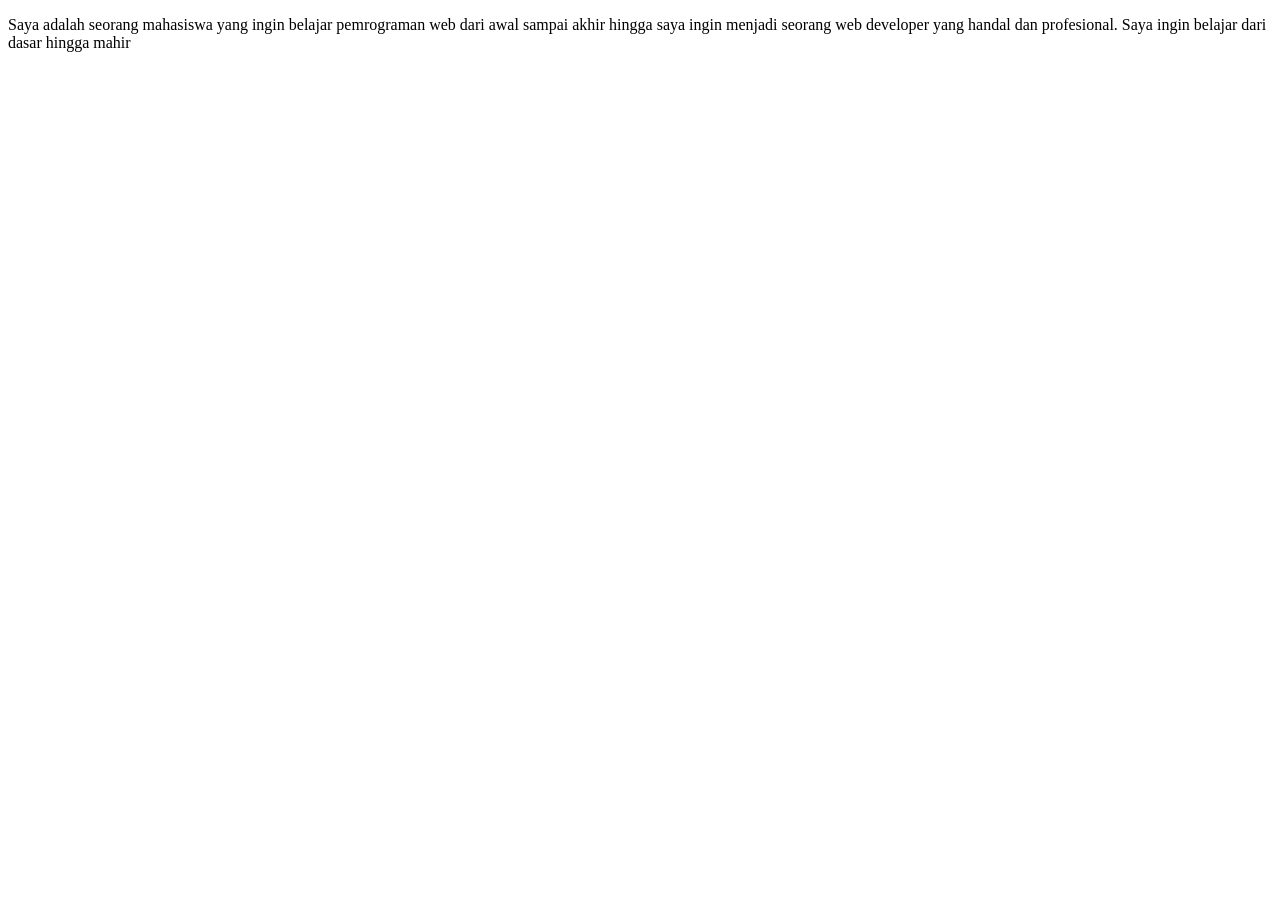
==== about.html @ 1e38e839 "Tambah fiLe about dan contact" ====
<!DOCTYPE html>
<html lang="en">
<head>
    <meta charset="UTF-8">
    <meta name="viewport" content="width=device-width, initial-scale=1.0">
    <title>Awal</title>
</head>
<body>
    <p>Saya adalah seorang mahasiswa yang ingin belajar pemrograman web dari awal sampai akhir
        hingga saya ingin menjadi seorang web developer yang handal dan profesional. 
        Saya ingin belajar dari dasar hingga mahir
    </p>
</body>
</html>
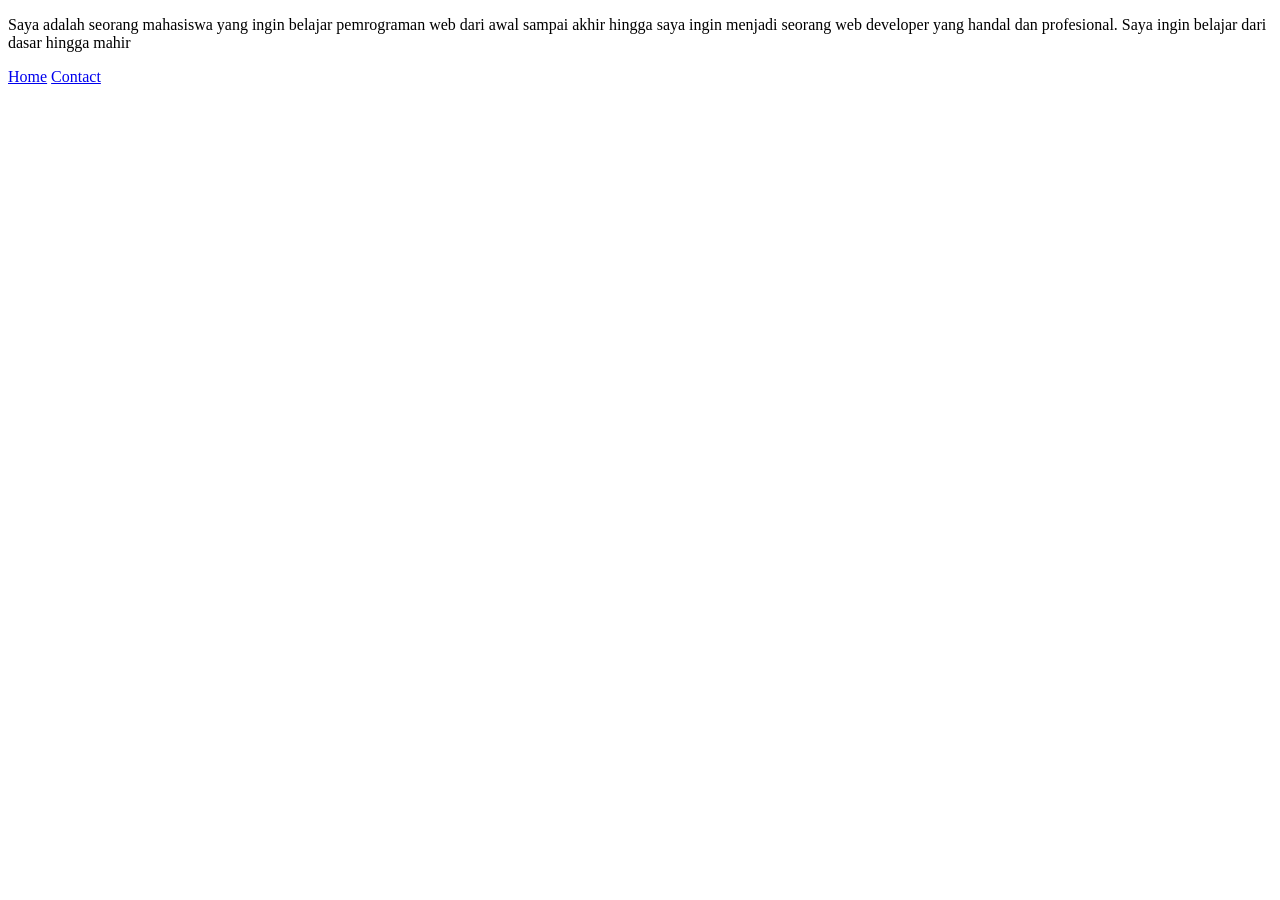
==== commit c291b290: "Memperbaiki tampilan web" ====
--- a/about.html
+++ b/about.html
@@ -10,5 +10,9 @@
         hingga saya ingin menjadi seorang web developer yang handal dan profesional. 
         Saya ingin belajar dari dasar hingga mahir
     </p>
+
+
+    <a href="index.html">Home</a>
+    <a href="contact.html">Contact</a>
 </body>
 </html>
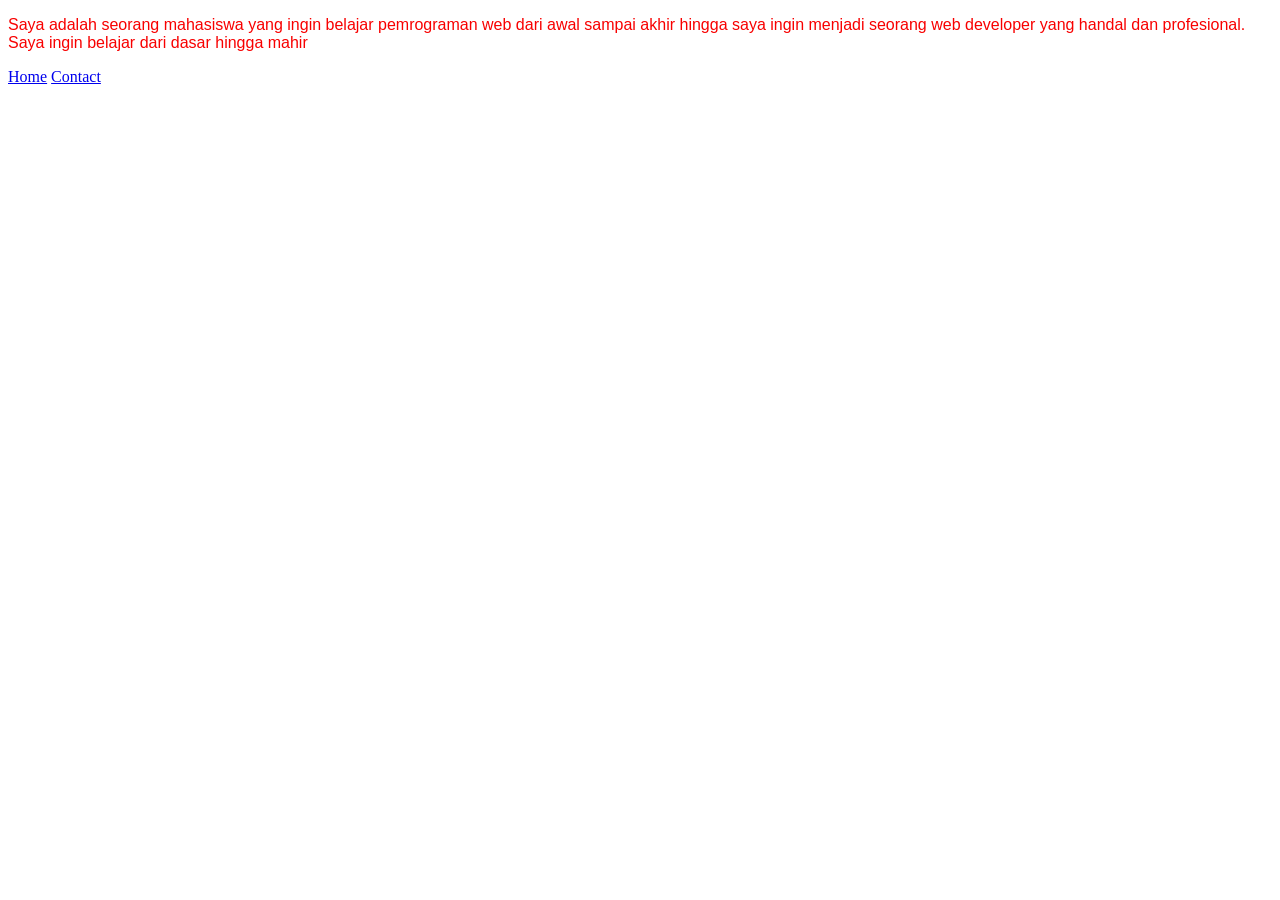
==== commit f1042dfa: "Tambahan CSS" ====
--- a/about.html
+++ b/about.html
@@ -4,6 +4,7 @@
     <meta charset="UTF-8">
     <meta name="viewport" content="width=device-width, initial-scale=1.0">
     <title>Awal</title>
+    <link rel="stylesheet" href="style.css">
 </head>
 <body>
     <p>Saya adalah seorang mahasiswa yang ingin belajar pemrograman web dari awal sampai akhir
--- a/style.css
+++ b/style.css
@@ -0,0 +1,8 @@
+p {
+    font-family: Arial, sans-serif;
+    color: #f80000;
+}
+h1 {
+    font-family: 'Times New Roman', serif;
+    color: #0000ff;
+}
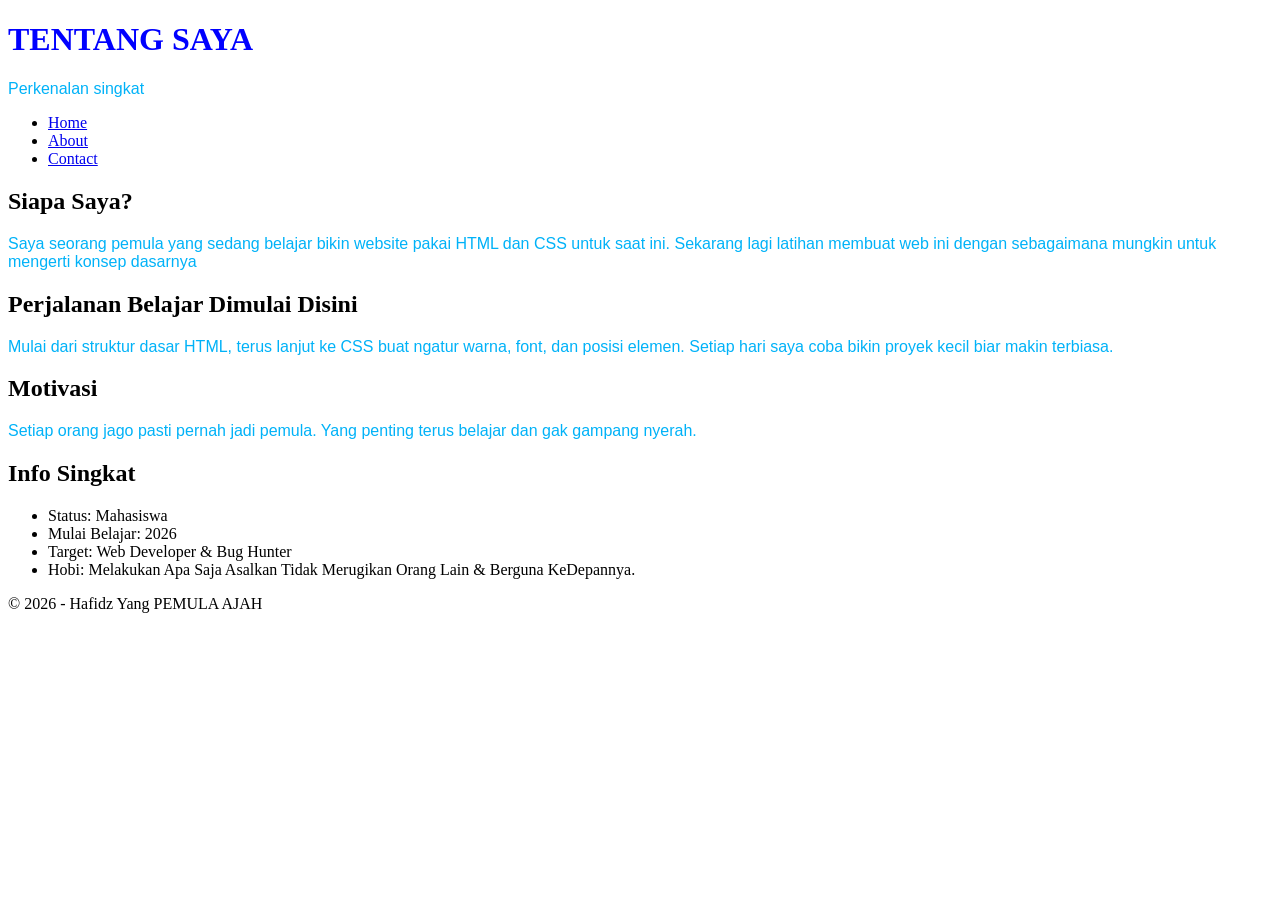
==== commit 2c5904ed: "Versi Terbarui Menjadi Web" ====
--- a/about.html
+++ b/about.html
@@ -1,19 +1,64 @@
 <!DOCTYPE html>
-<html lang="en">
+<html lang="id">
 <head>
-    <meta charset="UTF-8">
-    <meta name="viewport" content="width=device-width, initial-scale=1.0">
-    <title>Awal</title>
-    <link rel="stylesheet" href="style.css">
+  <meta charset="UTF-8">
+  <title>Tentang Saya - About</title>
+  <link rel="stylesheet" href="style.css">
 </head>
 <body>
-    <p>Saya adalah seorang mahasiswa yang ingin belajar pemrograman web dari awal sampai akhir
-        hingga saya ingin menjadi seorang web developer yang handal dan profesional. 
-        Saya ingin belajar dari dasar hingga mahir
-    </p>
 
+  <header>
+    <h1>TENTANG SAYA</h1>
+    <p>Perkenalan singkat</p>
+  </header>
 
-    <a href="index.html">Home</a>
-    <a href="contact.html">Contact</a>
+  <nav>
+    <ul>
+      <li><a href="home.html">Home</a></li>
+      <li><a href="about.html" class="active">About</a></li>
+      <li><a href="contact.html">Contact</a></li>
+    </ul>
+  </nav>
+
+  <div class="container">
+    <div class="content">
+      <main class="main">
+        <h2>Siapa Saya?</h2>
+        <p>
+          Saya seorang pemula yang sedang belajar bikin website pakai HTML dan CSS untuk saat ini.
+          Sekarang lagi latihan membuat web ini dengan sebagaimana mungkin untuk mengerti konsep dasarnya
+          
+        </p>
+
+        <h2>Perjalanan Belajar Dimulai Disini</h2>
+        <p>
+          Mulai dari struktur dasar HTML, terus lanjut ke CSS buat ngatur
+          warna, font, dan posisi elemen. Setiap hari saya coba bikin
+          proyek kecil biar makin terbiasa.
+        </p>
+
+        <h2>Motivasi</h2>
+        <p>
+          Setiap orang jago pasti pernah jadi pemula. Yang penting terus
+          belajar dan gak gampang nyerah.
+        </p>
+      </main>
+
+      <aside class="sidebar">
+        <h2>Info Singkat</h2>
+        <ul>
+          <li>Status: Mahasiswa</li>
+          <li>Mulai Belajar: 2026</li>
+          <li>Target: Web Developer & Bug Hunter</li>
+          <li>Hobi: Melakukan Apa Saja Asalkan Tidak Merugikan Orang Lain & Berguna KeDepannya.</li>
+        </ul>
+      </aside>
+    </div>
+  </div>
+
+  <footer>
+    &copy; 2026 - Hafidz Yang PEMULA AJAH
+  </footer>
+
 </body>
 </html>
--- a/style.css
+++ b/style.css
@@ -1,8 +1,12 @@
 p {
     font-family: Arial, sans-serif;
-    color: #f80000;
+    color: #00b2f8;
 }
 h1 {
     font-family: 'Times New Roman', serif;
     color: #0000ff;
+}
+.webpertama {
+    font-family: 'Courier New', monospace;
+    color: #00fff2;
 }
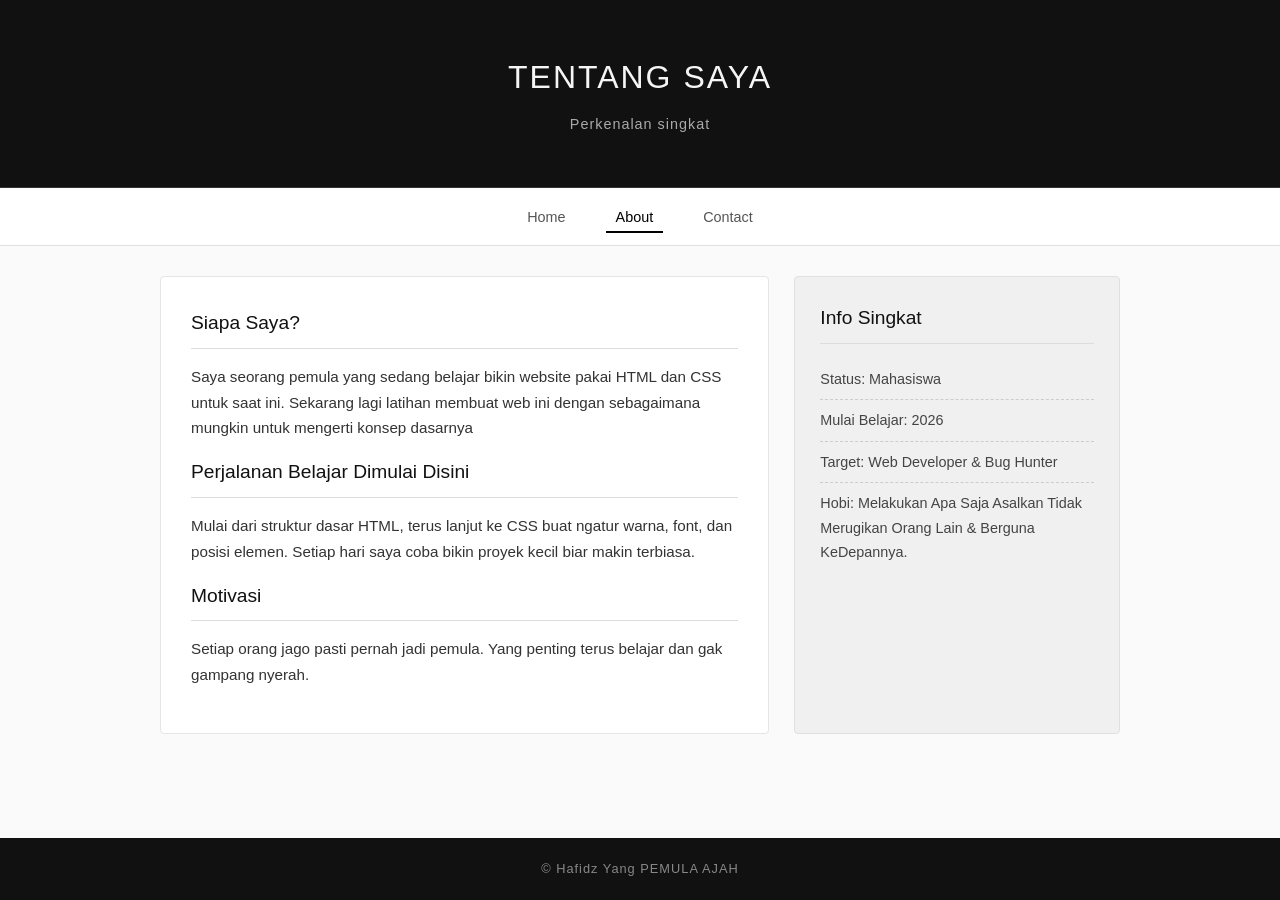
==== commit 3b29b8aa: "Updated" ====
--- a/about.html
+++ b/about.html
@@ -29,7 +29,7 @@
           Sekarang lagi latihan membuat web ini dengan sebagaimana mungkin untuk mengerti konsep dasarnya
           
         </p>
-
+<!--Disini Akan Update tentang pelajaran ke depannya.-->
         <h2>Perjalanan Belajar Dimulai Disini</h2>
         <p>
           Mulai dari struktur dasar HTML, terus lanjut ke CSS buat ngatur
@@ -57,7 +57,7 @@
   </div>
 
   <footer>
-    &copy; 2026 - Hafidz Yang PEMULA AJAH
+    &copy; Hafidz Yang PEMULA AJAH
   </footer>
 
 </body>
--- a/style.css
+++ b/style.css
@@ -1,12 +1,204 @@
-p {
-    font-family: Arial, sans-serif;
-    color: #00b2f8;
-}
-h1 {
-    font-family: 'Times New Roman', serif;
-    color: #0000ff;
-}
-.webpertama {
-    font-family: 'Courier New', monospace;
-    color: #00fff2;
-}+* {
+  margin: 0;
+  padding: 0;
+  box-sizing: border-box;
+}
+
+body {
+  font-family: 'Segoe UI', Arial, sans-serif;
+  background-color: #fafafa;
+  color: #1a1a1a;
+  line-height: 1.7;
+  min-height: 100vh;
+  display: flex;
+  flex-direction: column;
+}
+
+a {
+  text-decoration: none;
+  color: inherit;
+}
+
+header {
+  background-color: #111;
+  color: #f5f5f5;
+  padding: 50px 20px;
+  text-align: center;
+  border-bottom: 1px solid #333;
+}
+
+header h1 {
+  font-size: 2rem;
+  font-weight: 300;
+  letter-spacing: 2px;
+  margin-bottom: 8px;
+}
+
+header p {
+  font-size: 0.9rem;
+  color: #aaa;
+  letter-spacing: 1px;
+}
+
+nav {
+  background-color: #fff;
+  border-bottom: 1px solid #e0e0e0;
+  padding: 15px 20px;
+  position: sticky;
+  top: 0;
+  z-index: 100;
+}
+
+nav ul {
+  list-style: none;
+  display: flex;
+  justify-content: center;
+  gap: 30px;
+}
+
+nav ul li a {
+  color: #555;
+  font-size: 0.9rem;
+  font-weight: 500;
+  padding: 6px 10px;
+  border-bottom: 2px solid transparent;
+  transition: all 0.2s ease;
+}
+
+nav ul li a:hover {
+  color: #000;
+  border-bottom-color: #000;
+}
+
+nav ul li a.active {
+  color: #000;
+  border-bottom-color: #000;
+}
+
+.container {
+  max-width: 1000px;
+  margin: 0 auto;
+  width: 100%;
+  flex: 1;
+}
+
+
+.content {
+  display: flex;
+  flex-wrap: wrap;
+  gap: 25px;
+  padding: 30px 20px;
+}
+
+.main {
+  flex: 2;
+  min-width: 280px;
+  background-color: #fff;
+  padding: 30px;
+  border: 1px solid #e5e5e5;
+  border-radius: 4px;
+}
+
+.sidebar {
+  flex: 1;
+  min-width: 220px;
+  background-color: #f0f0f0;
+  padding: 25px;
+  border: 1px solid #e0e0e0;
+  border-radius: 4px;
+}
+
+.main h2, .sidebar h2 {
+  color: #111;
+  font-weight: 400;
+  font-size: 1.2rem;
+  margin-bottom: 15px;
+  padding-bottom: 8px;
+  border-bottom: 1px solid #ddd;
+}
+
+.main p {
+  margin-bottom: 15px;
+  color: #333;
+  font-size: 0.95rem;
+}
+
+.sidebar ul {
+  list-style: none;
+}
+
+.sidebar ul li {
+  padding: 8px 0;
+  border-bottom: 1px dashed #ccc;
+  font-size: 0.9rem;
+  color: #444;
+}
+
+.sidebar ul li:last-child {
+  border-bottom: none;
+}
+
+.form-group {
+  margin-bottom: 18px;
+}
+
+.form-group label {
+  display: block;
+  margin-bottom: 6px;
+  font-size: 0.85rem;
+  font-weight: 500;
+  color: #222;
+  letter-spacing: 0.5px;
+}
+
+.form-group input,
+.form-group textarea {
+  width: 100%;
+  padding: 10px 12px;
+  border: 1px solid #ccc;
+  background-color: #fafafa;
+  border-radius: 3px;
+  font-family: inherit;
+  font-size: 0.9rem;
+  color: #111;
+  transition: border-color 0.2s;
+}
+
+.form-group input:focus,
+.form-group textarea:focus {
+  outline: none;
+  border-color: #333;
+  background-color: #fff;
+}
+
+.form-group textarea {
+  resize: vertical;
+  min-height: 110px;
+}
+
+.btn {
+  background-color: #111;
+  color: #fff;
+  padding: 10px 24px;
+  border: none;
+  border-radius: 3px;
+  cursor: pointer;
+  font-size: 0.9rem;
+  letter-spacing: 1px;
+  transition: background-color 0.2s;
+}
+
+.btn:hover {
+  background-color: #333;
+}
+
+
+footer {
+  background-color: #111;
+  color: #888;
+  text-align: center;
+  padding: 20px;
+  font-size: 0.8rem;
+  letter-spacing: 1px;
+  margin-top: auto;
+}   
